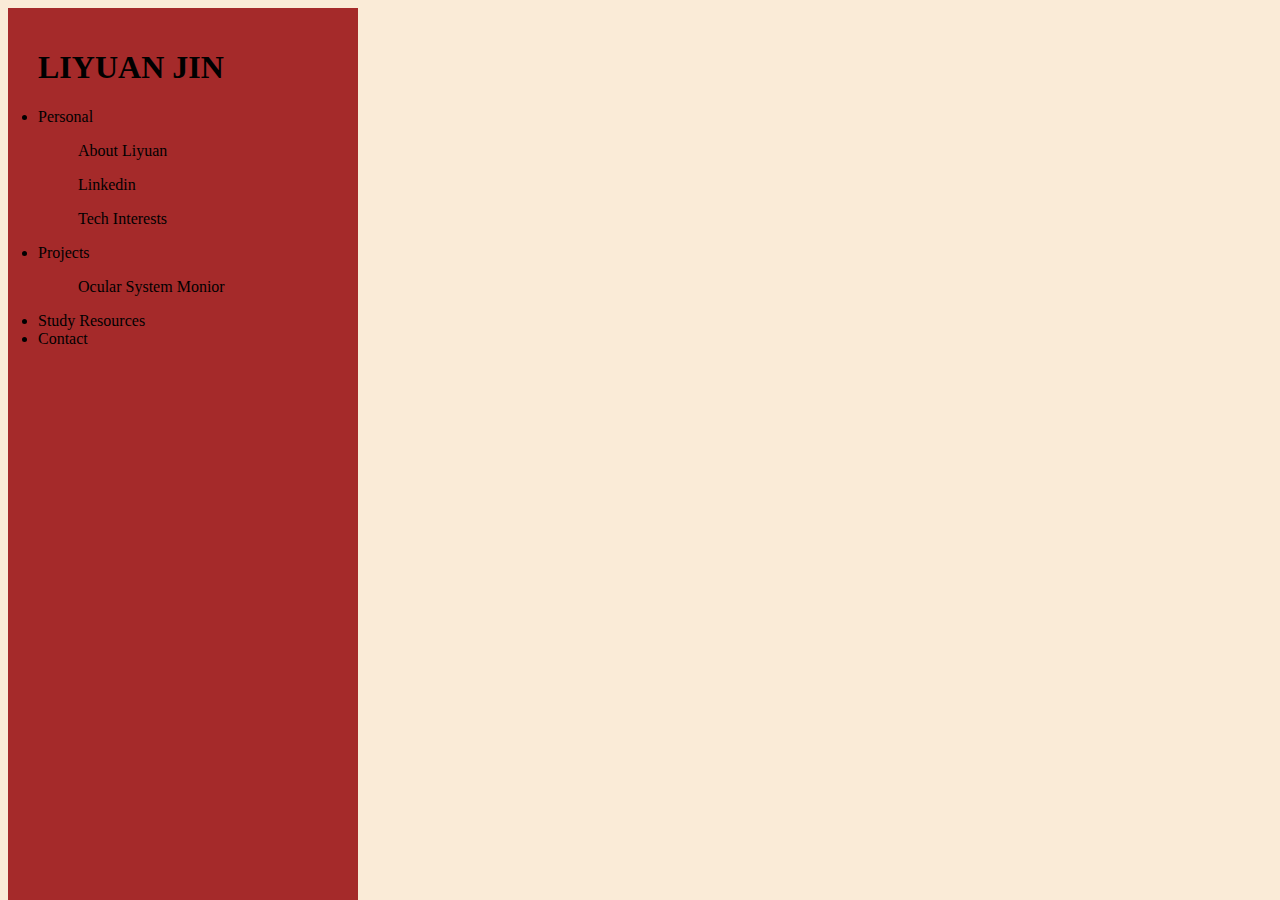
==== pages/index.html @ 4c1220a7 "Add pages and nav bar" ====
<!doctype html>
<html lang = "en-US">
    <head>
        <meta charset = "utf-8" />
        <title>Welcome - Liyuan Jin</title>

        <link rel = "stylesheet" href = "../styles/global.css">
    </head>

    <body>
        <!-- Side Navigation -->
        <div class = "sideNav">
            
            <h1> LIYUAN JIN</h1>
            <li>Personal </li>
                <ul>About Liyuan</ul>
                <ul>Linkedin</ul>
                <ul>Tech Interests</ul>
            <li>Projects</li>
                <ul>Ocular System Monior</ul>
            <li>Study Resources </li>
            <li> Contact</li>

    </div>
    </body>

</html>
---- styles/global.css ----
body {
    background-color: antiquewhite;
}

p {
    color: rgb(15, 15, 15);
}

/* The sideNav menu */
.sideNav{
    height: 100%;
    width: 300px;
    position:fixed;
    padding-top: 20px;
    padding-left: 30px;
    padding-right: 20px;
    overflow-x:hidden;
    background-color: brown;
}


.sideNav ul:hover{
    color:gold;
    transition: background-color 0.5s;
}
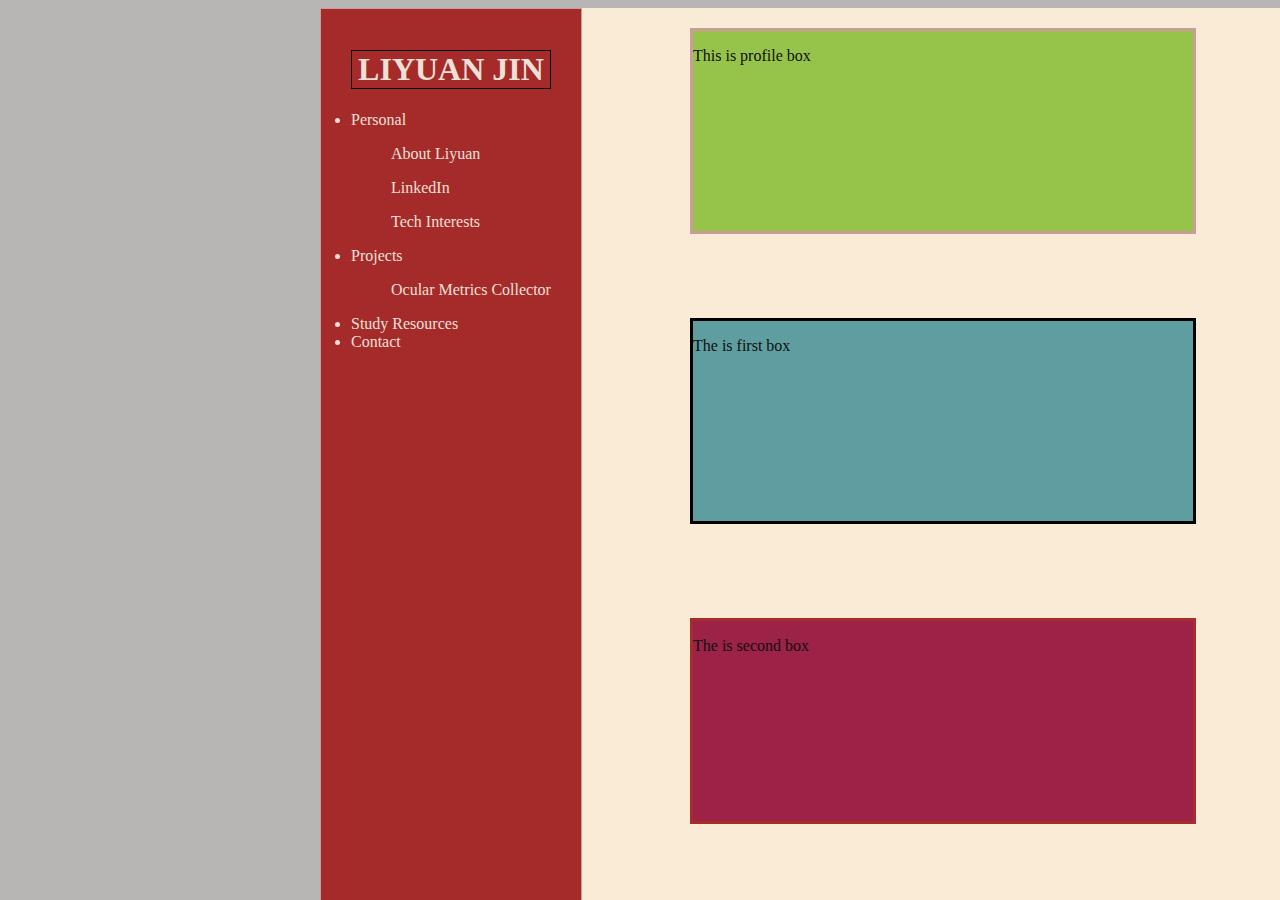
==== commit 93a0b190: "Add effects to side nav bar" ====
--- a/pages/index.html
+++ b/pages/index.html
@@ -1,27 +1,64 @@
 <!doctype html>
-<html lang = "en-US">
-    <head>
-        <meta charset = "utf-8" />
-        <title>Welcome - Liyuan Jin</title>
+<html lang="en-US">
 
-        <link rel = "stylesheet" href = "../styles/global.css">
-    </head>
+<head>
+    <meta charset="utf-8" />
+    <title>Welcome - Liyuan Jin</title>
 
-    <body>
+    <link rel="stylesheet" href="../styles/global.css">
+    <script src = "../scripts/global.js"></script>
+</head>
+
+<body>
+    <!-- Main page -->
+    <div class="page">
+
+
+        <div class="profileBox">
+
+            <p> This is profile box </p>
+
+
+        </div>
+
+
+        <div class = "firstBox">
+
+            <p> The is first box  </p>
+
+        </div>
+
+
+        <div class = "secondBox">
+
+            <p> The is second box  </p>
+
+        </div>
+
+
+        <div class = "thirdBox">
+
+            <p> The is third box  </p>
+
+        </div>
+
         <!-- Side Navigation -->
-        <div class = "sideNav">
-            
+        <div class="sideNav">
+
             <h1> LIYUAN JIN</h1>
             <li>Personal </li>
-                <ul>About Liyuan</ul>
-                <ul>Linkedin</ul>
-                <ul>Tech Interests</ul>
+            <ul>About Liyuan</ul>
+            <ul id="linkedIn">LinkedIn</ul>
+            <ul>Tech Interests</ul>
             <li>Projects</li>
-                <ul>Ocular System Monior</ul>
+            <ul>Ocular Metrics Collector</ul>
             <li>Study Resources </li>
             <li> Contact</li>
 
+            <p>
+        </div>
+
     </div>
-    </body>
+</body>
 
 </html>--- a/styles/global.css
+++ b/styles/global.css
@@ -1,25 +1,116 @@
 body {
-    background-color: antiquewhite;
+    background-color: rgba(44, 40, 35, 0.342);
 }
 
 p {
     color: rgb(15, 15, 15);
 }
 
+
+/* The page */
+.page {
+    height: 100%;
+    width: 1000px;
+    position: fixed;
+
+    left: 25%;
+    overflow-x: hidden;
+    overflow-y: hidden;
+    overflow: hiden hidden;
+    background-color: antiquewhite;
+}
+
+.page p {
+    z-index: 10;
+}
+
 /* The sideNav menu */
-.sideNav{
+.sideNav {
     height: 100%;
-    width: 300px;
-    position:fixed;
-    padding-top: 20px;
-    padding-left: 30px;
-    padding-right: 20px;
-    overflow-x:hidden;
+    width: 200px;
+    position: fixed;
+    padding: 20px 30px 20px 30px;
+    border: 1px solid rgb(202, 157, 152);
+    overflow-x: hidden;
+    overflow-y: hidden;
+    color: rgb(236, 224, 215);
     background-color: brown;
 }
 
+.sideNav h1{
+    text-align: center;
+    border: 1px solid black;
+}
+.sideNav ul {
+    transition: margin-right 0.5s, margin-left 0.5s, color 1s;
+}
 
-.sideNav ul:hover{
-    color:gold;
-    transition: background-color 0.5s;
+.sideNav ul:hover {
+    background-color: rgb(160, 82, 82);
+    color: gold;
+    margin-right: 5px;
+    margin-left: 5px;
+    cursor: pointer;
+}
+
+/* The profile box */
+.profileBox {
+    width: 500px;
+    height: 200px;
+    left: 37%;
+    /* top:10%; */
+    top:10px;
+    margin: 10px 0px 30px 0px;
+    padding: 0px 0px 0px 0px;
+    border: 3px solid rgb(202, 157, 152);
+    background-color: rgb(150, 196, 75);
+    position: absolute;
+    overflow-x: hidden;
+    overflow-y: hidden;
+
+}
+
+/* The first box  */
+.firstBox {
+    width: 500px;
+    height: 200px;
+    left: 37%;
+    /* top:30%; */
+    top: 300px;
+    margin: 10px 0px 30px 0px;
+    border: 3px solid black;
+    background-color: cadetblue;
+    position:absolute;
+    overflow-x: hidden;
+    overflow-y: hidden;
+}
+
+/* The second box  */
+.secondBox {
+    width: 500px;
+    height: 200px;
+    left: 37%;
+    /* top:50%; */
+    top: 600px;
+    margin: 10px 0px 30px 0px;
+    border: 3px solid rgb(167, 44, 44);
+    background-color: rgb(156, 34, 71);
+    position:absolute;
+    overflow-x: hidden;
+    overflow-y: hidden;
+}
+
+/* The third box  */
+.thirdBox {
+    width: 500px;
+    height: 200px;
+    left: 37%;
+    /* top:70%; */
+    top: 900px;
+    margin: 10px 0px 30px 0px;
+    border: 3px solid rgb(215, 44, 221);
+    background-color: rgb(208, 211, 32);
+    position:absolute;
+    overflow-x: hidden;
+    overflow-y: hidden;
 }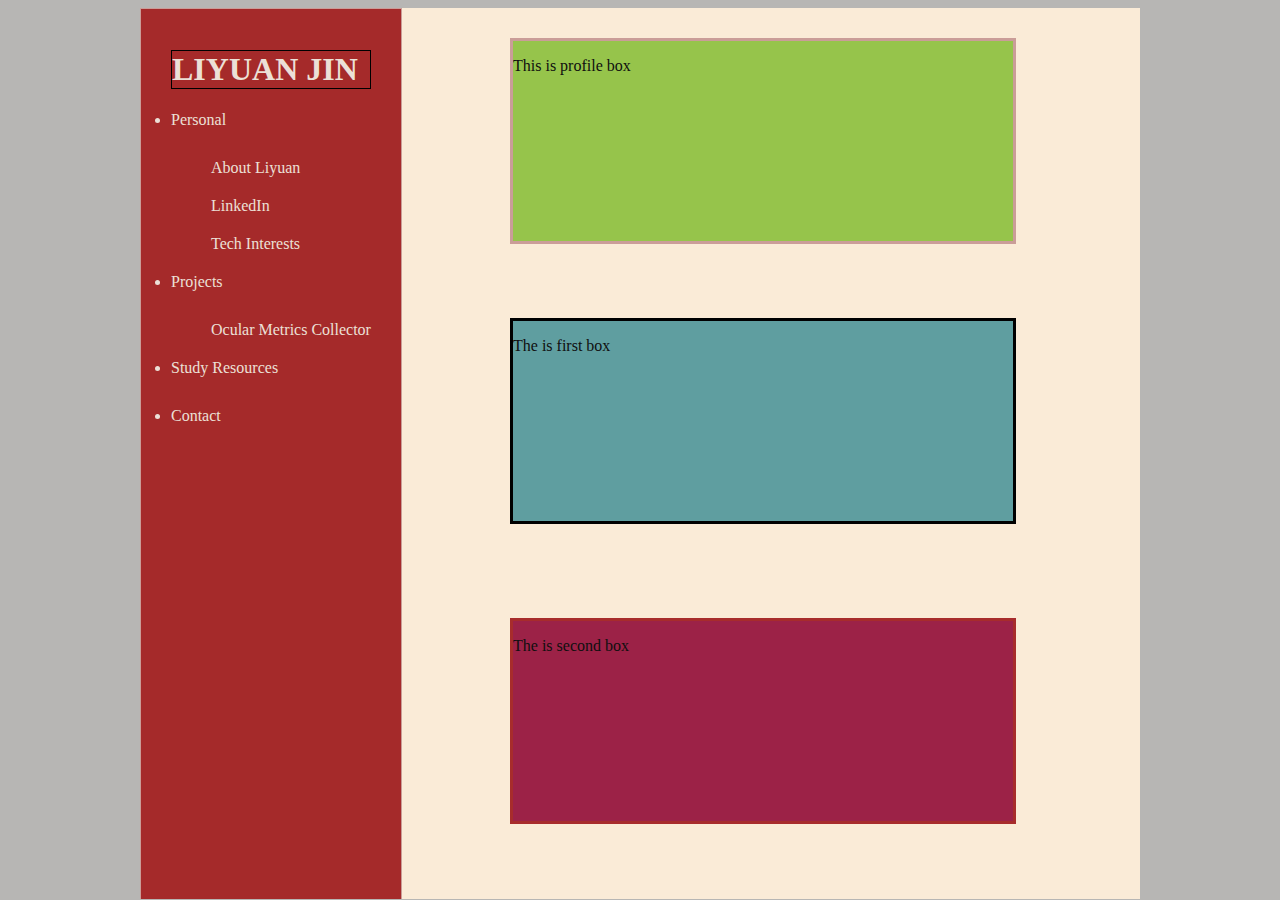
==== commit e2145b41: "Fix the size issue" ====
--- a/pages/index.html
+++ b/pages/index.html
@@ -6,13 +6,12 @@
     <title>Welcome - Liyuan Jin</title>
 
     <link rel="stylesheet" href="../styles/global.css">
-    <script src = "../scripts/global.js"></script>
+    <script src="../scripts/global.js"></script>
 </head>
 
 <body>
-    <!-- Main page -->
-    <div class="page">
-
+    <!-- Main parentPage -->
+    <div class="parentPage">
 
         <div class="profileBox">
 
@@ -22,29 +21,28 @@
         </div>
 
 
-        <div class = "firstBox">
+        <div class="firstBox">
 
-            <p> The is first box  </p>
+            <p> The is first box </p>
 
         </div>
 
 
-        <div class = "secondBox">
+        <div class="secondBox">
 
-            <p> The is second box  </p>
+            <p> The is second box </p>
 
         </div>
 
 
-        <div class = "thirdBox">
+        <div class="thirdBox">
 
-            <p> The is third box  </p>
+            <p> The is third box </p>
 
         </div>
-
+        
         <!-- Side Navigation -->
         <div class="sideNav">
-
             <h1> LIYUAN JIN</h1>
             <li>Personal </li>
             <ul>About Liyuan</ul>
@@ -54,11 +52,12 @@
             <ul>Ocular Metrics Collector</ul>
             <li>Study Resources </li>
             <li> Contact</li>
-
-            <p>
+            
         </div>
+        
 
     </div>
+
 </body>
 
 </html>--- a/styles/global.css
+++ b/styles/global.css
@@ -1,47 +1,41 @@
 body {
     background-color: rgba(44, 40, 35, 0.342);
+    display: flex;
+    justify-content: center;
 }
 
 p {
     color: rgb(15, 15, 15);
 }
 
-
-/* The page */
-.page {
-    height: 100%;
+/* The parent page */
+.parentPage {
+    height: 99%;
     width: 1000px;
-    position: fixed;
-
-    left: 25%;
-    overflow-x: hidden;
-    overflow-y: hidden;
-    overflow: hiden hidden;
+    position: absolute;
+    overflow: hidden;
     background-color: antiquewhite;
-}
-
-.page p {
-    z-index: 10;
 }
 
 /* The sideNav menu */
 .sideNav {
     height: 100%;
     width: 200px;
-    position: fixed;
+    position: absolute;
     padding: 20px 30px 20px 30px;
     border: 1px solid rgb(202, 157, 152);
-    overflow-x: hidden;
-    overflow-y: hidden;
+    overflow: hidden;
     color: rgb(236, 224, 215);
     background-color: brown;
 }
 
-.sideNav h1{
-    text-align: center;
+.sideNav h1 {
     border: 1px solid black;
 }
+
 .sideNav ul {
+    text-align: left;
+    margin-bottom: 20px;
     transition: margin-right 0.5s, margin-left 0.5s, color 1s;
 }
 
@@ -52,65 +46,49 @@
     margin-left: 5px;
     cursor: pointer;
 }
+.sideNav li {
+    margin-bottom: 30px;
+}
+
+/* Common styles for boxes */
+.profileBox,
+.firstBox,
+.secondBox,
+.thirdBox {
+    left: 37%;
+    width: 500px;
+    height: 200px;
+    margin: 10px 0px 30px 0px;
+    position: absolute;
+    overflow: hidden;
+}
 
 /* The profile box */
 .profileBox {
-    width: 500px;
-    height: 200px;
-    left: 37%;
-    /* top:10%; */
-    top:10px;
-    margin: 10px 0px 30px 0px;
+    top: 20px;
     padding: 0px 0px 0px 0px;
     border: 3px solid rgb(202, 157, 152);
     background-color: rgb(150, 196, 75);
-    position: absolute;
-    overflow-x: hidden;
-    overflow-y: hidden;
-
 }
 
 /* The first box  */
 .firstBox {
-    width: 500px;
-    height: 200px;
-    left: 37%;
-    /* top:30%; */
     top: 300px;
-    margin: 10px 0px 30px 0px;
     border: 3px solid black;
     background-color: cadetblue;
-    position:absolute;
-    overflow-x: hidden;
-    overflow-y: hidden;
 }
 
 /* The second box  */
 .secondBox {
-    width: 500px;
-    height: 200px;
-    left: 37%;
-    /* top:50%; */
     top: 600px;
-    margin: 10px 0px 30px 0px;
     border: 3px solid rgb(167, 44, 44);
     background-color: rgb(156, 34, 71);
-    position:absolute;
-    overflow-x: hidden;
-    overflow-y: hidden;
+
 }
 
 /* The third box  */
 .thirdBox {
-    width: 500px;
-    height: 200px;
-    left: 37%;
-    /* top:70%; */
     top: 900px;
-    margin: 10px 0px 30px 0px;
     border: 3px solid rgb(215, 44, 221);
     background-color: rgb(208, 211, 32);
-    position:absolute;
-    overflow-x: hidden;
-    overflow-y: hidden;
 }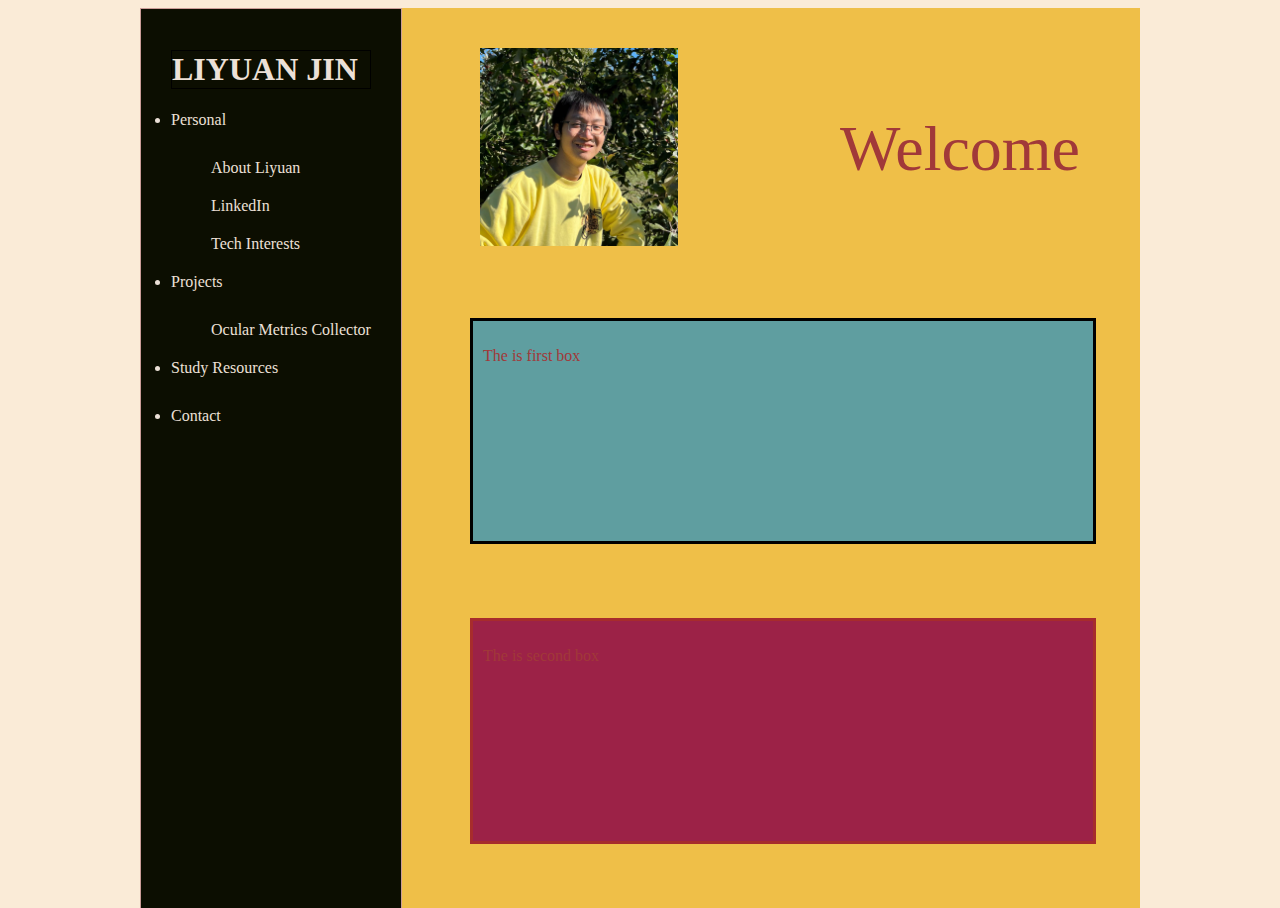
==== commit 4c6765ba: "Add profile pic" ====
--- a/pages/index.html
+++ b/pages/index.html
@@ -5,7 +5,7 @@
     <meta charset="utf-8" />
     <title>Welcome - Liyuan Jin</title>
 
-    <link rel="stylesheet" href="../styles/global.css">
+    <link rel="stylesheet" href="../styles/global.css"/>
     <script src="../scripts/global.js"></script>
 </head>
 
@@ -14,16 +14,14 @@
     <div class="parentPage">
 
         <div class="profileBox">
-
-            <p> This is profile box </p>
-
-
+            <img src = "../images/profilePic.jpeg" alt="Liyuan Jin" class="profilePic">
+            <p> Welcome </p>
         </div>
 
 
         <div class="firstBox">
 
-            <p> The is first box </p>
+            <p style="text-align: center; position: absolute;"> The is first box </p>
 
         </div>
 
@@ -40,24 +38,25 @@
             <p> The is third box </p>
 
         </div>
-        
+
         <!-- Side Navigation -->
         <div class="sideNav">
             <h1> LIYUAN JIN</h1>
             <li>Personal </li>
-            <ul>About Liyuan</ul>
-            <ul id="linkedIn">LinkedIn</ul>
-            <ul>Tech Interests</ul>
+             <ul>About Liyuan</ul>
+             <ul id="linkedIn">LinkedIn</ul>
+                <ul>Tech Interests</ul>
             <li>Projects</li>
-            <ul>Ocular Metrics Collector</ul>
+                <ul>Ocular Metrics Collector</ul>
             <li>Study Resources </li>
             <li> Contact</li>
-            
         </div>
+
         
-
     </div>
-
+    
+    <!-- <footer class="footer">THIS IS FOOTER </footer> -->
+    
 </body>
 
 </html>--- a/styles/global.css
+++ b/styles/global.css
@@ -1,20 +1,22 @@
 body {
-    background-color: rgba(44, 40, 35, 0.342);
+    background-color: antiquewhite;
     display: flex;
     justify-content: center;
 }
 
 p {
-    color: rgb(15, 15, 15);
+    color: rgb(161, 57, 57);
 }
 
 /* The parent page */
 .parentPage {
-    height: 99%;
+    display: flex;
+    flex-direction: column;
+    height: 100vh;
     width: 1000px;
     position: absolute;
     overflow: hidden;
-    background-color: antiquewhite;
+    background-color: rgb(239, 191, 72);
 }
 
 /* The sideNav menu */
@@ -26,7 +28,8 @@
     border: 1px solid rgb(202, 157, 152);
     overflow: hidden;
     color: rgb(236, 224, 215);
-    background-color: brown;
+    /* background-color: brown; */
+    background-color: rgb(12, 14, 1);
 }
 
 .sideNav h1 {
@@ -40,11 +43,12 @@
 }
 
 .sideNav ul:hover {
-    background-color: rgb(160, 82, 82);
+    background-color: rgba(61, 34, 34, 0.767);
     color: gold;
     margin-right: 5px;
     margin-left: 5px;
     cursor: pointer;
+    max-width: 50%;
 }
 .sideNav li {
     margin-bottom: 30px;
@@ -55,20 +59,32 @@
 .firstBox,
 .secondBox,
 .thirdBox {
-    left: 37%;
-    width: 500px;
+    text-align: left;
+    padding: 10px;
+    left: 33%;
+    width: 600px;
     height: 200px;
     margin: 10px 0px 30px 0px;
     position: absolute;
     overflow: hidden;
+    
 }
 
 /* The profile box */
 .profileBox {
     top: 20px;
-    padding: 0px 0px 0px 0px;
-    border: 3px solid rgb(202, 157, 152);
-    background-color: rgb(150, 196, 75);
+    /* border: 3px solid rgb(202, 157, 152);
+    background-color: rgb(150, 196, 75); */
+}
+
+.profilePic {
+    position: absolute;
+    block-size: 90%;
+}
+
+.profileBox p{
+    text-align: right;
+    font-size: 4rem;
 }
 
 /* The first box  */
@@ -91,4 +107,14 @@
     top: 900px;
     border: 3px solid rgb(215, 44, 221);
     background-color: rgb(208, 211, 32);
+}
+
+/* The footer */
+.footer {
+    display:flex;
+    text-align: center;
+    min-height: 50px;
+    background-color: black;
+    color: white;
+    margin-top: auto;
 }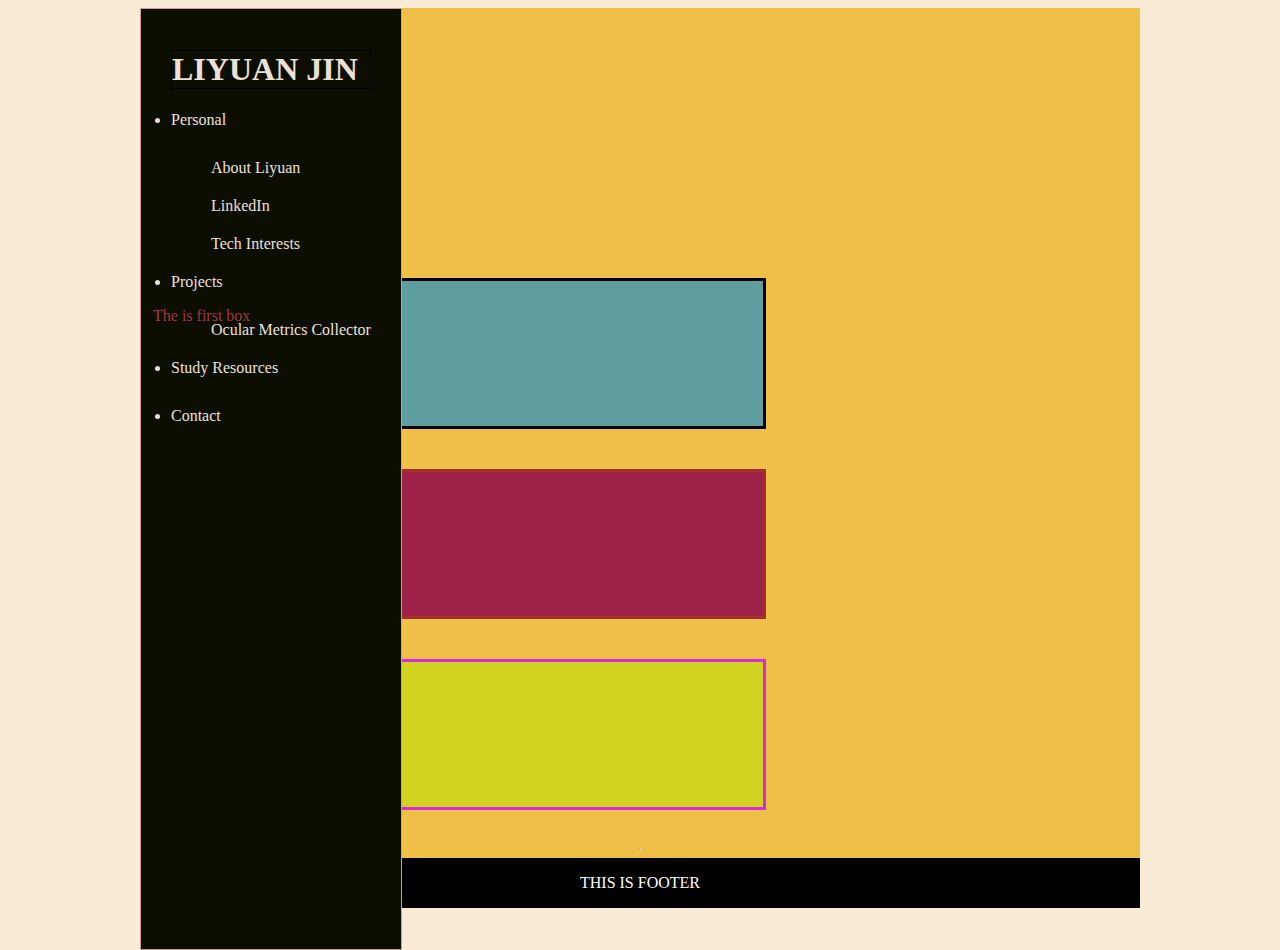
==== commit d4b61602: "Add ocular page" ====
--- a/pages/index.html
+++ b/pages/index.html
@@ -3,6 +3,7 @@
 
 <head>
     <meta charset="utf-8" />
+    <meta name = "viewport" content="width=device-width, initial-scale = 1.0">
     <title>Welcome - Liyuan Jin</title>
 
     <link rel="stylesheet" href="../styles/global.css"/>
@@ -13,9 +14,22 @@
     <!-- Main parentPage -->
     <div class="parentPage">
 
+        <div class="sideNav">
+            <h1> LIYUAN JIN</h1>
+            <li>Personal </li>
+             <ul>About Liyuan</ul>
+             <ul id="linkedIn">LinkedIn</ul>
+                <ul>Tech Interests</ul>
+            <li>Projects</li>
+                <ul>Ocular Metrics Collector</ul>
+            <li>Study Resources </li>
+            <li> Contact</li>
+        </div>
+
         <div class="profileBox">
             <img src = "../images/profilePic.jpeg" alt="Liyuan Jin" class="profilePic">
             <p> Welcome </p>
+            <hr>
         </div>
 
 
@@ -39,23 +53,12 @@
 
         </div>
 
+        <hr>
+        <footer class="footer">THIS IS FOOTER </footer>
         <!-- Side Navigation -->
-        <div class="sideNav">
-            <h1> LIYUAN JIN</h1>
-            <li>Personal </li>
-             <ul>About Liyuan</ul>
-             <ul id="linkedIn">LinkedIn</ul>
-                <ul>Tech Interests</ul>
-            <li>Projects</li>
-                <ul>Ocular Metrics Collector</ul>
-            <li>Study Resources </li>
-            <li> Contact</li>
-        </div>
-
         
     </div>
-    
-    <!-- <footer class="footer">THIS IS FOOTER </footer> -->
+
     
 </body>
 
--- a/styles/global.css
+++ b/styles/global.css
@@ -14,7 +14,7 @@
     flex-direction: column;
     height: 100vh;
     width: 1000px;
-    position: absolute;
+    /* position: absolute; */
     overflow: hidden;
     background-color: rgb(239, 191, 72);
 }
@@ -26,7 +26,7 @@
     position: absolute;
     padding: 20px 30px 20px 30px;
     border: 1px solid rgb(202, 157, 152);
-    overflow: hidden;
+    overflow: auto;
     color: rgb(236, 224, 215);
     /* background-color: brown; */
     background-color: rgb(12, 14, 1);
@@ -65,8 +65,7 @@
     width: 600px;
     height: 200px;
     margin: 10px 0px 30px 0px;
-    position: absolute;
-    overflow: hidden;
+    /* position: absolute; */
     
 }
 
@@ -78,7 +77,7 @@
 }
 
 .profilePic {
-    position: absolute;
+    border-radius: 20%;
     block-size: 90%;
 }
 
@@ -111,10 +110,17 @@
 
 /* The footer */
 .footer {
-    display:flex;
-    text-align: center;
-    min-height: 50px;
+    /* position: fixed;
+    clear:both;
+    display:block;
+    text-align: center; 
+    width:100%;
     background-color: black;
     color: white;
-    margin-top: auto;
+    margin-top: auto; */
+    text-align: center;
+    width: 100%;
+    background-color: black;
+    color: white;
+    padding: 1em 0;
 }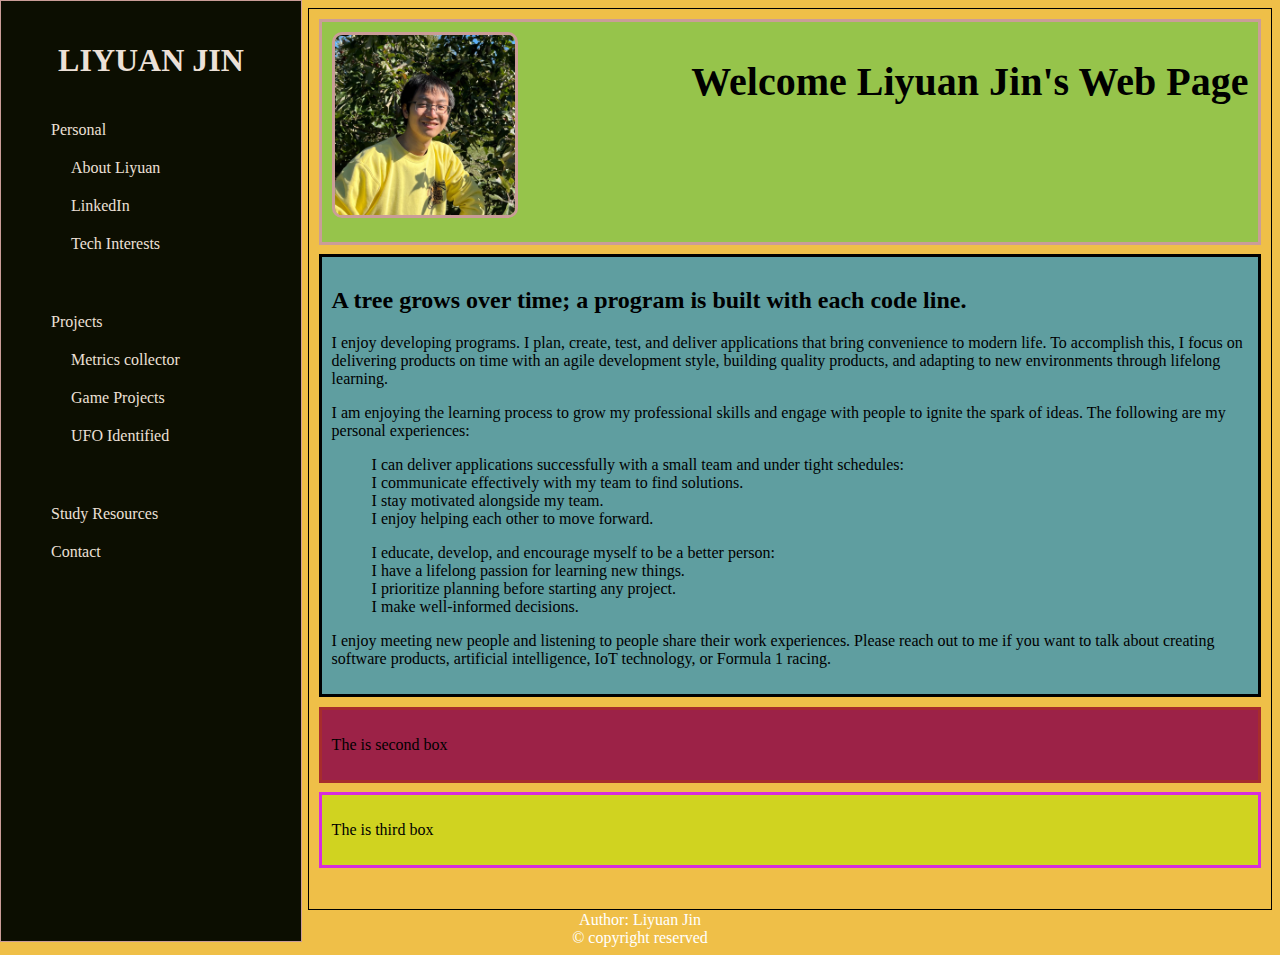
==== commit e0770a07: "Add home page context" ====
--- a/pages/index.html
+++ b/pages/index.html
@@ -3,63 +3,97 @@
 
 <head>
     <meta charset="utf-8" />
-    <meta name = "viewport" content="width=device-width, initial-scale = 1.0">
+    <meta name="viewport" content="width=device-width, initial-scale = 1.0">
     <title>Welcome - Liyuan Jin</title>
 
-    <link rel="stylesheet" href="../styles/global.css"/>
+    <link rel="stylesheet" href="../styles/global.css" />
     <script src="../scripts/global.js"></script>
 </head>
 
 <body>
-    <!-- Main parentPage -->
-    <div class="parentPage">
+    <!-- Main Wrapper -->
+    <div class="wrapper">
 
         <div class="sideNav">
-            <h1> LIYUAN JIN</h1>
-            <li>Personal </li>
-             <ul>About Liyuan</ul>
-             <ul id="linkedIn">LinkedIn</ul>
-                <ul>Tech Interests</ul>
-            <li>Projects</li>
-                <ul>Ocular Metrics Collector</ul>
-            <li>Study Resources </li>
-            <li> Contact</li>
-        </div>
 
-        <div class="profileBox">
-            <img src = "../images/profilePic.jpeg" alt="Liyuan Jin" class="profilePic">
-            <p> Welcome </p>
-            <hr>
-        </div>
+            <h1 style="text-align: center;"> LIYUAN JIN</h1>
+            <ul>
+                <li>Personal
+                    <ul>
+                        <li>About Liyuan</li>
+                        <li id="linkedIn">LinkedIn</li>
+                        <li id="techInt">Tech Interests</li>
+                    </ul>
+                </li>
 
+                <li>Projects
+                    <ul>
+                        <li id="ocular">Metrics collector</li>
+                        <li id="game">Game Projects</li>
+                        <li id="UFO">UFO Identified</li>
+                    </ul>
+                </li>
 
-        <div class="firstBox">
+                <li>Study Resources</li>
 
-            <p style="text-align: center; position: absolute;"> The is first box </p>
+                <li>Contact</li>
+
+            </ul>
 
         </div>
 
+        <main>
 
-        <div class="secondBox">
-
-            <p> The is second box </p>
-
-        </div>
+            <div class="profileBox">
+                <img src="../images/profilePic.jpeg" alt="Liyuan Jin" class="profilePic">
+                <h1>Welcome Liyuan Jin's Web Page</h1>
+            </div>
 
 
-        <div class="thirdBox">
+            <div class="firstBox">
+                <h2> A tree grows over time; a program is built with each code line. </h2>
+                <p>I enjoy developing programs. I plan, create, test, and deliver applications that bring convenience to modern life. To accomplish this, I focus on delivering products on time with an agile development style, building quality products, and adapting to new environments through lifelong learning. </p>
+                <p>I am enjoying the learning process to grow my professional skills and engage with people to ignite the spark of ideas. The following are my personal experiences:</p>
+                <ul>
+                    I can deliver applications successfully with a small team and under tight schedules:
+                    <li>I communicate effectively with my team to find solutions. </li>
+                    <li>I stay motivated alongside my team. </li>
+                    <li>I enjoy helping each other to move forward. </li>
+                </ul>
 
-            <p> The is third box </p>
+                <ul>
+                    I educate, develop, and encourage myself to be a better person:
+                    <li>I have a lifelong passion for learning new things.</li>
+                    <li>I prioritize planning before starting any project.</li>
+                    <li>I make well-informed decisions.</li>
+                </ul>
+                
+                <p>I enjoy meeting new people and listening to people share their work experiences. Please reach out to me if you want to talk about creating software products, artificial intelligence, IoT technology, or Formula 1 racing.</p>
 
-        </div>
+            </div>
 
-        <hr>
-        <footer class="footer">THIS IS FOOTER </footer>
-        <!-- Side Navigation -->
-        
+
+            <div class="secondBox">
+
+                <p> The is second box </p>
+
+            </div>
+
+
+            <div class="thirdBox">
+
+                <p> The is third box </p>
+
+            </div>
+        </main>
+
     </div>
 
-    
+    <footer class="footer">
+        Author: Liyuan Jin <br>
+        &copy; copyright reserved<br>
+    </footer>
+
 </body>
 
 </html>--- a/styles/global.css
+++ b/styles/global.css
@@ -1,57 +1,51 @@
 body {
-    background-color: antiquewhite;
-    display: flex;
-    justify-content: center;
+    background-color: rgb(239, 191, 72);
+}
+p {
+    color: rgb(0, 0, 0);
 }
 
-p {
-    color: rgb(161, 57, 57);
-}
-
-/* The parent page */
-.parentPage {
-    display: flex;
-    flex-direction: column;
-    height: 100vh;
-    width: 1000px;
-    /* position: absolute; */
-    overflow: hidden;
-    background-color: rgb(239, 191, 72);
+/* The wrapper page */
+.wrapper {
+    margin-left: 300px;
+    min-height: 100vh;
+    border: 1px solid rgb(0, 0, 0);
+    min-width: 50vh;
 }
 
 /* The sideNav menu */
 .sideNav {
+    margin: 0;
+    top:0;
+    left:0;
     height: 100%;
-    width: 200px;
-    position: absolute;
+    min-width: 240px;
+    position: fixed;
     padding: 20px 30px 20px 30px;
     border: 1px solid rgb(202, 157, 152);
-    overflow: auto;
+    overflow-x: hidden;
     color: rgb(236, 224, 215);
-    /* background-color: brown; */
     background-color: rgb(12, 14, 1);
 }
 
-.sideNav h1 {
-    border: 1px solid black;
-}
-
-.sideNav ul {
+.sideNav li {
     text-align: left;
+    list-style-type: none;
     margin-bottom: 20px;
     transition: margin-right 0.5s, margin-left 0.5s, color 1s;
 }
 
-.sideNav ul:hover {
+.sideNav ul li ul li:hover {
+    border-radius:3px;
     background-color: rgba(61, 34, 34, 0.767);
     color: gold;
     margin-right: 5px;
     margin-left: 5px;
     cursor: pointer;
-    max-width: 50%;
 }
-.sideNav li {
-    margin-bottom: 30px;
+
+.sideNav ul{
+    padding:20px;
 }
 
 /* Common styles for boxes */
@@ -59,31 +53,28 @@
 .firstBox,
 .secondBox,
 .thirdBox {
-    text-align: left;
+    margin:1%;
     padding: 10px;
-    left: 33%;
-    width: 600px;
-    height: 200px;
-    margin: 10px 0px 30px 0px;
-    /* position: absolute; */
-    
 }
 
 /* The profile box */
 .profileBox {
-    top: 20px;
-    /* border: 3px solid rgb(202, 157, 152);
-    background-color: rgb(150, 196, 75); */
+    height: 200px;
+    display: flex;
+    justify-content: space-between;
+    border: 3px solid rgb(202, 157, 152);
+    background-color: rgb(150, 196, 75);
 }
 
 .profilePic {
-    border-radius: 20%;
+    border: 3px solid rgb(202, 157, 152);
+    border-radius: 10px;
     block-size: 90%;
 }
 
-.profileBox p{
+.profileBox h1{
     text-align: right;
-    font-size: 4rem;
+    font-size: 40px;
 }
 
 /* The first box  */
@@ -91,6 +82,10 @@
     top: 300px;
     border: 3px solid black;
     background-color: cadetblue;
+}
+
+.firstBox li {
+    list-style-type: none;
 }
 
 /* The second box  */
@@ -110,17 +105,13 @@
 
 /* The footer */
 .footer {
-    /* position: fixed;
+    block-size: auto;
+    min-width: 50vh;
+    margin-top: 1px;
     clear:both;
-    display:block;
-    text-align: center; 
-    width:100%;
-    background-color: black;
-    color: white;
-    margin-top: auto; */
     text-align: center;
     width: 100%;
-    background-color: black;
+    /* background-color: rgb(35, 36, 3); */
     color: white;
-    padding: 1em 0;
+    /* padding: 1em ; */
 }